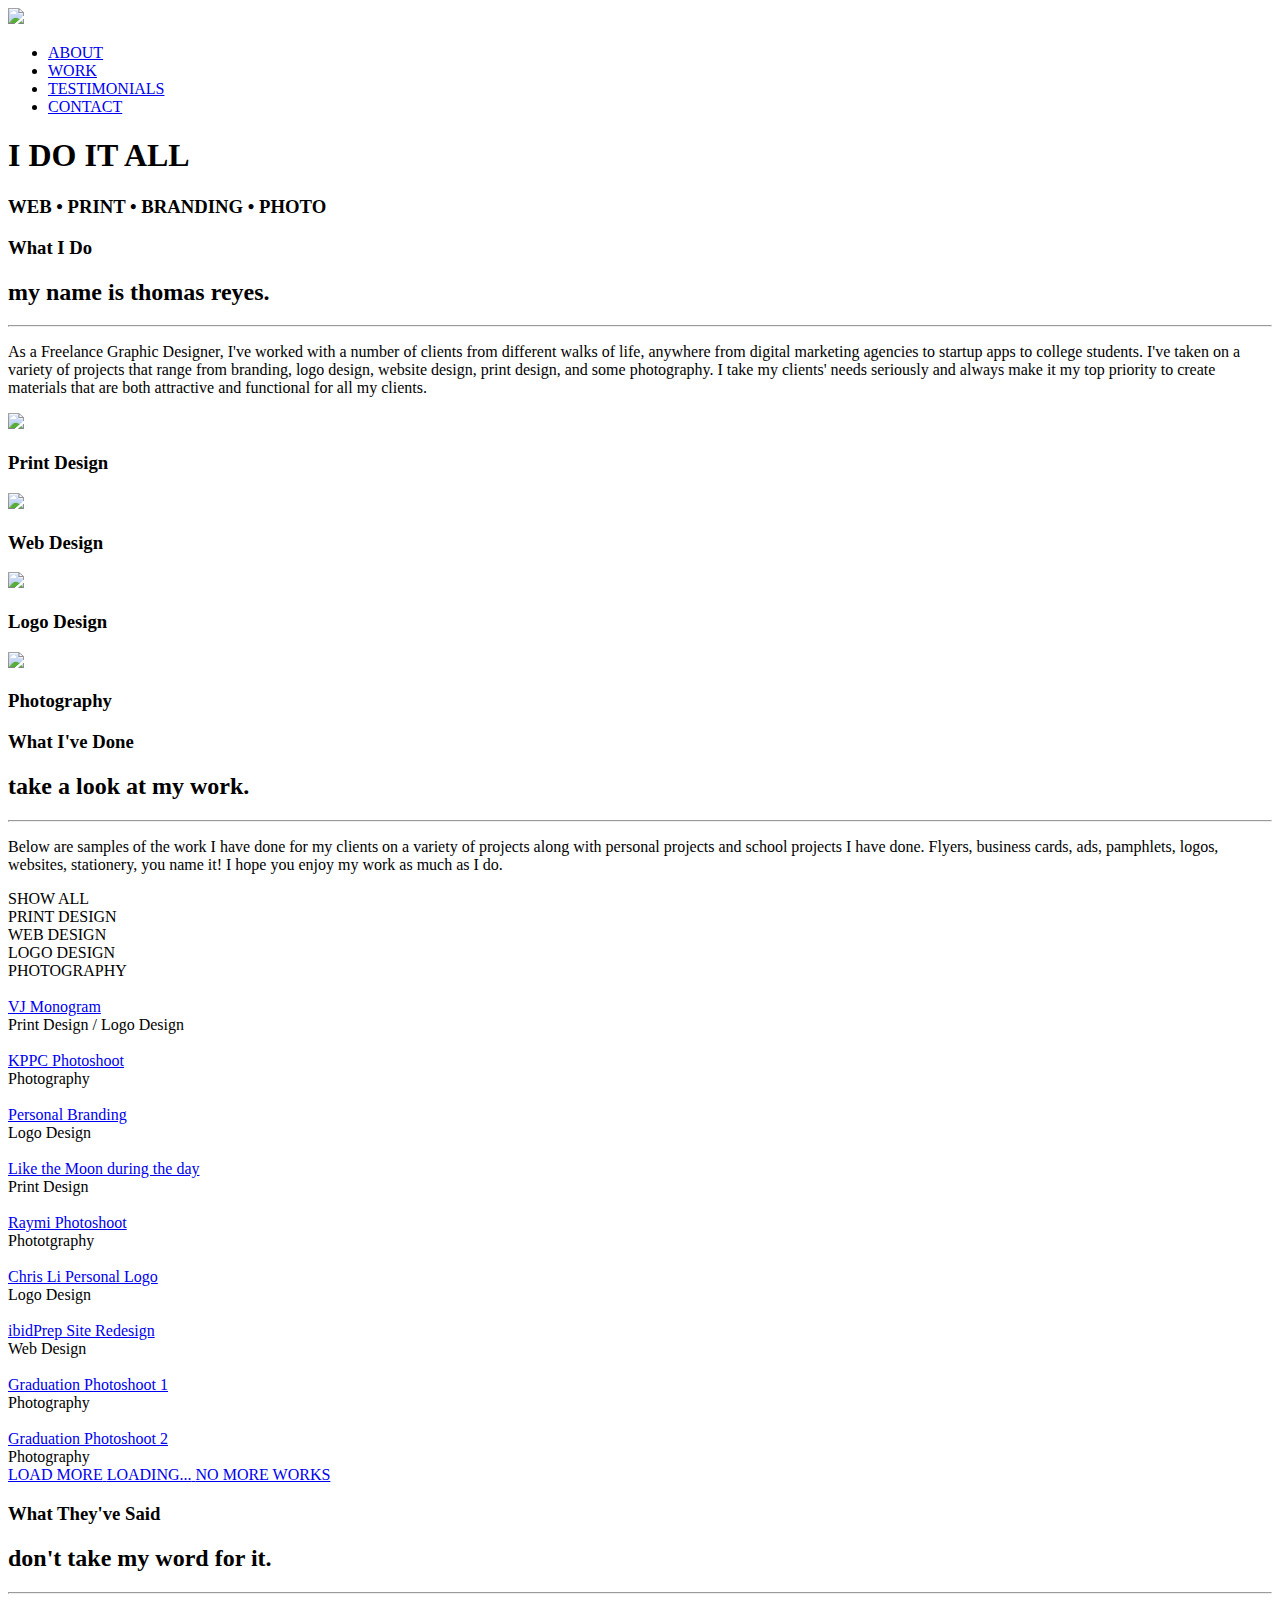
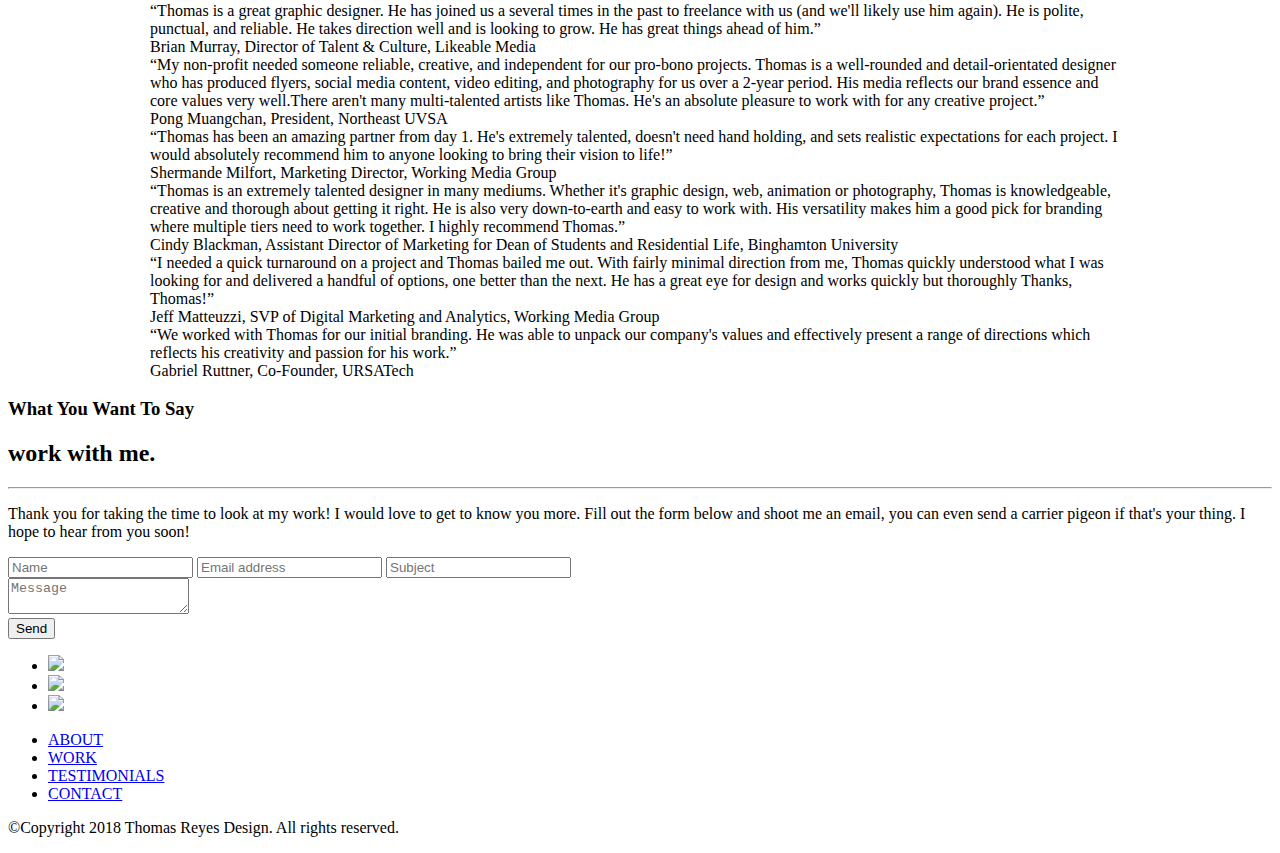
==== index.html @ 2cb23a1e "Create index.html" ====
<!DOCTYPE html>
<html>
	<head>
		<meta charset="UTF-8">
	    <meta http-equiv="x-ua-compatible" content="ie=edge">
	    <meta name="viewport" content="width=device-width, initial-scale=1.0">
	    <title>Thomas Reyes | Freelance Design | Web & Print</title>
	    <meta name="author" content="Thomas Reyes">
	    <meta property="og:image" content="http://www.thomasreyes.me/webimages/previewImage.jpg" />
	    <meta property="og:description" content="I am a Freelance Graphic Designer based on Long Island. With a focus on both print and web design, I aim to give my clients something that is functional and beautiful.">
	    <meta property="og:title" content="Thomas Reyes - Graphic Designer">
	    <meta name="description" content="I am a Freelance Graphic Designer based on Long Island. With a focus on both print and web design, I aim to give my clients something that is functional and beautiful."/>


		<!-- stylesheet links -->
		<link rel="stylesheet" type="text/css" href="webstyles/webstyles.css">
		<link rel="stylesheet" type="text/css" href="webstyles/responsive_webstyles.css">
		<link rel="stylesheet" type="text/css" href="webstyles/cubeportfolio.min.css">
		<!-- end stylesheet links -->
		<!-- script links -->

		<!-- load jquery -->
		<script src="js/jquery-3.3.1.min.js"></script>

    	<!-- animate scroll -->
    	<script src="js/animatescroll.js"></script>

    			<!-- load cubeportfolio -->
	    <script type="text/javascript" src="js/jquery.cubeportfolio.min.js"></script>

	    <!-- init cubeportfolio -->
	    <script type="text/javascript" src="js/main.js"></script>

		<!-- end script links -->


		<!-- favicon links -->
	    <link rel="apple-touch-icon" sizes="57x57" href="webimages/favicon/apple-icon-57x57.png">
	    <link rel="apple-touch-icon" sizes="60x60" href="webimages/favicon/apple-icon-60x60.png">
	    <link rel="apple-touch-icon" sizes="72x72" href="webimages/favicon/apple-icon-72x72.png">
	    <link rel="apple-touch-icon" sizes="76x76" href="webimages/favicon/apple-icon-76x76.png">
	    <link rel="apple-touch-icon" sizes="114x114" href="webimages/favicon/apple-icon-114x114.png">
	    <link rel="apple-touch-icon" sizes="120x120" href="webimages/favicon/apple-icon-120x120.png">
	    <link rel="apple-touch-icon" sizes="144x144" href="webimages/favicon/apple-icon-144x144.png">
	    <link rel="apple-touch-icon" sizes="152x152" href="webimages/favicon/apple-icon-152x152.png">
	    <link rel="apple-touch-icon" sizes="180x180" href="webimages/favicon/apple-icon-180x180.png">
	    <link rel="icon" type="image/png" sizes="192x192"  href="webimages/favicon/android-icon-192x192.png">
	    <link rel="icon" type="image/png" sizes="32x32" href="webimages/favicon/favicon-32x32.png">
	    <link rel="icon" type="image/png" sizes="96x96" href="webimages/favicon/favicon-96x96.png">
	    <link rel="icon" type="image/png" sizes="16x16" href="webimages/favicon/favicon-16x16.png">
	    <link rel="manifest" href="webimages/favicon/manifest.json">
	    <meta name="msapplication-TileColor" content="#ffffff">
	    <meta name="msapplication-TileImage" content="webimages/favicon/ms-icon-144x144.png">
	    <meta name="theme-color" content="#ffffff">
	    <!--end favicon links-->


	</head>
	<body>
		<div class="wrapper" id="banner">
			<div class="wrapper" id="nav">
				<div class="container" id="nav">
					<div class="content" id ="nav">
						<div id="nav_logo">
							<img src="webimages/logo.png">
						</div>
						<div id="nav_options" class="stroke">
							<ul>
								<li><a href="#" onclick="$('#section_1').animatescroll();">ABOUT</a></li>
								<li><a href="#" onclick="$('#section_2').animatescroll();">WORK</a></li>
								<li><a href="#" onclick="$('#section_3').animatescroll();">TESTIMONIALS</a></li>
								<li><a href="#" onclick="$('#section_4').animatescroll();">CONTACT</a></li>
							</ul>
						</div>
					</div>
				</div>
			</div>
			<div class="container" id="banner">
				<div class="content" id="banner">
					<h1>I DO IT ALL</h1>
					<h3>WEB • PRINT • BRANDING • PHOTO</h3>
				</div>
			</div>
		</div>
		<div class="wrapper" id="section_1">
			<div class="container" id="section_1">
				<div class="section_name">
					<span class="rectangle"></span>
					<h3>What I Do</h3>
				</div>
				<div class="content" id="section_1">
					<div class="section_about">
						<h2>my name is thomas reyes.</h2>
						<hr>
						<p>As a Freelance Graphic Designer, I've worked with a number of clients from different walks of life, anywhere from digital marketing agencies to startup apps to college students. I've taken on a variety of projects that range from branding, logo design, website design, print design, and some photography. I take my clients' needs seriously and always make it my top priority to create materials that are both attractive and functional for all my clients.</p>
						<div id="skills_icons">
							<div class="icon_section" style="padding-left: 0em;">
								<img src="webimages/print_icon.png">
								<h3>Print Design</h3>
							</div>
							<div class="icon_section">
								<img src="webimages/web_icon.png">
								<h3>Web Design</h3>
							</div>
							<div class="icon_section">
								<img src="webimages/logo_icon.png">
								<h3>Logo Design</h3>
							</div>
							<div class="icon_section">
								<img src="webimages/photo_icon.png">
								<h3>Photography</h3>
							</div>
						</div>
					</div>
				</div>
			</div>
		</div>
		<div class="wrapper" id="section_2">
			<div class="container" id="section_2">
				<div class="section_name">
					<span class="rectangle"></span>
					<h3>What I've Done</h3>
				</div>
				<div class="content" id="section_2">
					<div class="section_about">
						<h2>take a look at my work.</h2>
						<hr>
						<p>Below are samples of the work I have done for my clients on a variety of projects along with personal projects and school projects I have done. Flyers, business cards, ads, pamphlets, logos, websites, stationery, you name it! I hope you enjoy my work as much as I do.</p>
					</div>
					<div id="js-filters-awesome-work" class="cbp-l-filters-work">
				        <div data-filter="*" class="cbp-filter-item-active cbp-filter-item">
				            SHOW ALL
				        </div>
				        <div data-filter=".print-design" class="cbp-filter-item">
				            PRINT DESIGN <div class="cbp-filter-counter"></div>
				        </div>
				        <div data-filter=".web-design" class="cbp-filter-item">
				            WEB DESIGN <div class="cbp-filter-counter"></div>
				        </div>
				        <div data-filter=".logo-design" class="cbp-filter-item">
				            LOGO DESIGN <div class="cbp-filter-counter"></div>
				        </div>
				        <div data-filter=".photography" class="cbp-filter-item">
				            PHOTOGRAPHY <div class="cbp-filter-counter"></div>
				        </div>
				    </div>

				    <div id="js-grid-awesome-work" class="cbp cbp-l-grid-work">
				        <div class="cbp-item print-design logo-design">
				            <a href="ajax-awesome-work/project1.html" class="cbp-caption cbp-singlePage" rel="nofollow">
				                <div class="cbp-caption-defaultWrap">
				                    <img src="webimages/thumbs/vj_thumb.jpg" alt="">
				                </div>
				                <div class="cbp-caption-activeWrap"></div>
				            </a>
				            <a href="ajax-awesome-work/project1.html" class="cbp-l-grid-work-title cbp-singlePage" rel="nofollow">VJ Monogram</a>
				            <div class="cbp-l-grid-work-desc">Print Design / Logo Design</div>
				        </div>
				        <div class="cbp-item photography">
				            <a href="ajax-awesome-work/project2.html" class="cbp-caption cbp-singlePage" rel="nofollow">
				                <div class="cbp-caption-defaultWrap">
				                    <img src="webimages/thumbs/kppc_thumb.jpg" alt="">
				                </div>
				                <div class="cbp-caption-activeWrap"></div>
				            </a>
				            <a href="ajax-awesome-work/project2.html" class="cbp-l-grid-work-title cbp-singlePage" rel="nofollow">KPPC Photoshoot</a>
				            <div class="cbp-l-grid-work-desc">Photography</div>
				        </div>
				        <div class="cbp-item logo-design">
				            <a href="ajax-awesome-work/project3.html" class="cbp-caption cbp-singlePage" rel="nofollow">
				                <div class="cbp-caption-defaultWrap">
				                    <img src="webimages/thumbs/personal_thumb.jpg" alt="">
				                </div>
				                <div class="cbp-caption-activeWrap"></div>
				            </a>
				            <a href="ajax-awesome-work/project3.html" class="cbp-l-grid-work-title cbp-singlePage" rel="nofollow">Personal Branding</a>
				            <div class="cbp-l-grid-work-desc">Logo Design</div>
				        </div>
				        <div class="cbp-item print-design">
				            <a href="ajax-awesome-work/project4.html" class="cbp-caption cbp-singlePage" rel="nofollow">
				                <div class="cbp-caption-defaultWrap">
				                    <img src="webimages/thumbs/moonsun_thumb.jpg" alt="">
				                </div>
				                <div class="cbp-caption-activeWrap"></div>
				            </a>
				            <a href="ajax-awesome-work/project4.html" class="cbp-l-grid-work-title cbp-singlePage" rel="nofollow">Like the Moon during the day </a>
				            <div class="cbp-l-grid-work-desc">Print Design</div>
				        </div>
				        <div class="cbp-item photography">	
				            <a href="ajax-awesome-work/project5.html" class="cbp-caption cbp-singlePage" rel="nofollow">
				                <div class="cbp-caption-defaultWrap">
				                    <img src="webimages/thumbs/raymi_thumb.jpg" alt="">
				                </div>
				                <div class="cbp-caption-activeWrap"></div>
				            </a>
				            <a href="ajax-awesome-work/project5.html" class="cbp-l-grid-work-title cbp-singlePage" rel="nofollow">Raymi Photoshoot</a>
				            <div class="cbp-l-grid-work-desc">Phototgraphy</div>
				        </div>
				        <div class="cbp-item logo-design">
				            <a href="ajax-awesome-work/project6.html" class="cbp-caption cbp-singlePage" rel="nofollow">
				                <div class="cbp-caption-defaultWrap">
				                    <img src="webimages/thumbs/cl_thumb.jpg" alt="">
				                </div>
				                <div class="cbp-caption-activeWrap"></div>
				            </a>
				            <a href="ajax-awesome-work/project6.html" class="cbp-l-grid-work-title cbp-singlePage" rel="nofollow">Chris Li Personal Logo</a>
				            <div class="cbp-l-grid-work-desc">Logo Design</div>
				        </div>
				        <div class="cbp-item web-design">
				            <a href="ajax-awesome-work/project7.html" class="cbp-caption cbp-singlePage" rel="nofollow">
				                <div class="cbp-caption-defaultWrap">
				                    <img src="webimages/thumbs/ibid_thumb.jpg" alt="">
				                </div>
				                <div class="cbp-caption-activeWrap"></div>
				            </a>
				            <a href="ajax-awesome-work/project7.html" class="cbp-l-grid-work-title cbp-singlePage" rel="nofollow">ibidPrep Site Redesign</a>
				            <div class="cbp-l-grid-work-desc">Web Design</div>
				        </div>
				        <div class="cbp-item photography">
				            <a href="ajax-awesome-work/project8.html" class="cbp-caption cbp-singlePage" rel="nofollow">
				                <div class="cbp-caption-defaultWrap">
				                    <img src="webimages/thumbs/grad1_thumb.jpg" alt="">
				                </div>
				                <div class="cbp-caption-activeWrap"></div>
				            </a>
				            <a href="ajax-awesome-work/project8.html" class="cbp-l-grid-work-title cbp-singlePage" rel="nofollow">Graduation Photoshoot 1</a>
				            <div class="cbp-l-grid-work-desc">Photography</div>
				        </div>
				        <div class="cbp-item photography">
				            <a href="ajax-awesome-work/project9.html" class="cbp-caption cbp-singlePage" rel="nofollow">
				                <div class="cbp-caption-defaultWrap">
				                    <img src="webimages/thumbs/grad2_thumb.jpg" alt="">
				                </div>
				                <div class="cbp-caption-activeWrap"></div>
				            </a>
				            <a href="ajax-awesome-work/project9.html" class="cbp-l-grid-work-title cbp-singlePage" rel="nofollow">Graduation Photoshoot 2</a>
				            <div class="cbp-l-grid-work-desc">Photography</div>
				        </div>
				    </div>

				    <div id="js-loadMore-awesome-work" class="cbp-l-loadMore-button">
				        <a href="ajax-awesome-work/loadMore.html" class="cbp-l-loadMore-link" rel="nofollow">
				            <span class="cbp-l-loadMore-defaultText">LOAD MORE</span>
				            <span class="cbp-l-loadMore-loadingText">LOADING...</span>
				            <span class="cbp-l-loadMore-noMoreLoading">NO MORE WORKS</span>
				        </a>
				    </div>
				</div>
			</div>
		</div>

		<div id="section_3" class="wrapper">
			<div id="section_3" class="container">
				<div class="section_name">
					<span class="rectangle"></span>
					<h3>What They've Said</h3>
				</div>
				<div id="section_3" class="content">
					<div class="section_about" style= "padding-bottom: 0em;">
						<h2>don't take my word for it.</h2>
						<hr style= "padding-bottom: 0em;">
					</div>
					<div class="cbp-l-slider-testimonials-wrap">
				        <div style="max-width: 980px; margin: 0 auto;">
				            <div id="js-grid-slider-testimonials" class="cbp cbp-slider-edge">
				                <div class="cbp-item graphic">
				                    <div class="cbp-l-grid-slider-testimonials-body">
				                        “Thomas is a great graphic designer. He has joined us a several times in the past to freelance with us (and we'll likely use him again). He is polite, punctual, and reliable. He takes direction well and is looking to grow. He has great things ahead of him.”
				                    </div>
				                    <div class="cbp-l-grid-slider-testimonials-footer">
				                        Brian Murray, Director of Talent &amp; Culture, Likeable Media
				                    </div>
				                </div>
				                <div class="cbp-item web-design logos">
				                    <div class="cbp-l-grid-slider-testimonials-body">
				                        “My non-profit needed someone reliable, creative, and independent for our pro-bono projects. Thomas is a well-rounded and detail-orientated designer who has produced flyers, social media content, video editing, and photography for us over a 2-year period. His media reflects our brand essence and core values very well.There aren't many multi-talented artists like Thomas. He's an absolute pleasure to work with for any creative project.”
				                    </div>
				                    <div class="cbp-l-grid-slider-testimonials-footer">
				                        Pong Muangchan, President, Northeast UVSA
				                    </div>
				                </div>
				                <div class="cbp-item graphic logos">
				                    <div class="cbp-l-grid-slider-testimonials-body">
				                        “Thomas has been an amazing partner from day 1. He's extremely talented, doesn't need hand holding, and sets realistic expectations for each project. I would absolutely recommend him to anyone looking to bring their vision to life!”
				                    </div>
				                    <div class="cbp-l-grid-slider-testimonials-footer">
				                        Shermande Milfort, Marketing Director, Working Media Group
				                    </div>
				                </div>
				                <div class="cbp-item graphic logos">
				                    <div class="cbp-l-grid-slider-testimonials-body">
				                        “Thomas is an extremely talented designer in many mediums. Whether it's graphic design, web, animation or photography, Thomas is knowledgeable, creative and thorough about getting it right. He is also very down-to-earth and easy to work with. His versatility makes him a good pick for branding where multiple tiers need to work together. I highly recommend Thomas.”
				                    </div>
				                    <div class="cbp-l-grid-slider-testimonials-footer">
				                        Cindy Blackman, Assistant Director of Marketing for Dean of Students and Residential Life, Binghamton University
				                    </div>
				                </div>
				                <div class="cbp-item graphic logos">
				                    <div class="cbp-l-grid-slider-testimonials-body">
				                        “I needed a quick turnaround on a project and Thomas bailed me out. With fairly minimal direction from me, Thomas quickly understood what I was looking for and delivered a handful of options, one better than the next. He has a great eye for design and works quickly but thoroughly Thanks, Thomas!”
				                    </div>
				                    <div class="cbp-l-grid-slider-testimonials-footer">
				                        Jeff Matteuzzi, SVP of Digital Marketing and Analytics, Working Media Group
				                    </div>
				                </div>
				                <div class="cbp-item graphic logos">
				                    <div class="cbp-l-grid-slider-testimonials-body">
				                        “We worked with Thomas for our initial branding. He was able to unpack our company's values and effectively present a range of directions which reflects his creativity and passion for his work.”
				                    </div>
				                    <div class="cbp-l-grid-slider-testimonials-footer">
				                        Gabriel Ruttner, Co-Founder, URSATech
				                    </div>
				                </div>
				            </div>
				        </div>
			    	</div>
			    </div>
			</div>
		</div>
		<!-- load cubeportfolio -->
	    <script type="text/javascript" src="js/jquery.cubeportfolio.min.js"></script>

	    <!-- init cubeportfolio -->
	    <script type="text/javascript" src="js/main.js"></script>
		<div id="section_4" class="wrapper">
			<div id="section_4" class="container">
				<div class="section_name">
					<span class="rectangle"></span>
					<h3>What You Want To Say</h3>
				</div>
				<div id="section_4" class="content">
					<div class="section_about">
						<h2>work with me.</h2>
						<hr>
						<p>Thank you for taking the time to look at my work! I would love to get to know you more. Fill out the form below and shoot me an email, you can even send a carrier pigeon if that's your thing. I hope to hear from you soon!</p>
					</div>
					<div id="form_content">
						<form class="cf" name="htmlform" method="post" action="php/html_form_send.php">
						  <div class="half left cf">
						    <input type="text" id="input-name" name="name" placeholder="Name">
						    <input type="email" id="input-email" name="email" placeholder="Email address">
						    <input type="text" id="input-subject" name="subject" placeholder="Subject">
						  </div>
						  <div class="half right cf">
						    <textarea name="message" type="text" id="message" placeholder="Message"></textarea>
						  </div>  
						  <input type="submit" value="Send" id="input-submit">
						</form>
						</div>
				</div>
			</div>
		</div>
    	<div id="footer" class="wrapper">
    		<div id="footer" class="container">
    			<div id="footer" class="content">
    				<div id="social_media">
						<ul>
							<li><a href="https://www.facebook.com/thomasreyesdesign/" target="_blank"><img src="webimages/fb_icon.png"></a></li>
							<li><a href="https://www.instagram.com/toemasuu" target="_blank"><img src="webimages/insta_icon.png"></a></li>
							<li><a href="https://www.linkedin.com/in/thomasreyesdesign/" target="_blank"><img src="webimages/linkedin_icon.png"></a></li>
						</ul>
					</div>
    				<div id="footer_options">
    					<ul>
							<li><a href="#" onclick="$('#section_1').animatescroll();">ABOUT</a></li>
							<li><a href="#" onclick="$('#section_2').animatescroll();">WORK</a></li>
							<li><a href="#" onclick="$('#section_3').animatescroll();">TESTIMONIALS</a></li>
							<li><a href="#" onclick="$('#section_4').animatescroll();">CONTACT</a></li>
						</ul>
					</div>
					<p>&copy;Copyright 2018 Thomas Reyes Design. All rights reserved.</p>
    			</div>
    		</div>
    	</div>
	</body>
</html>
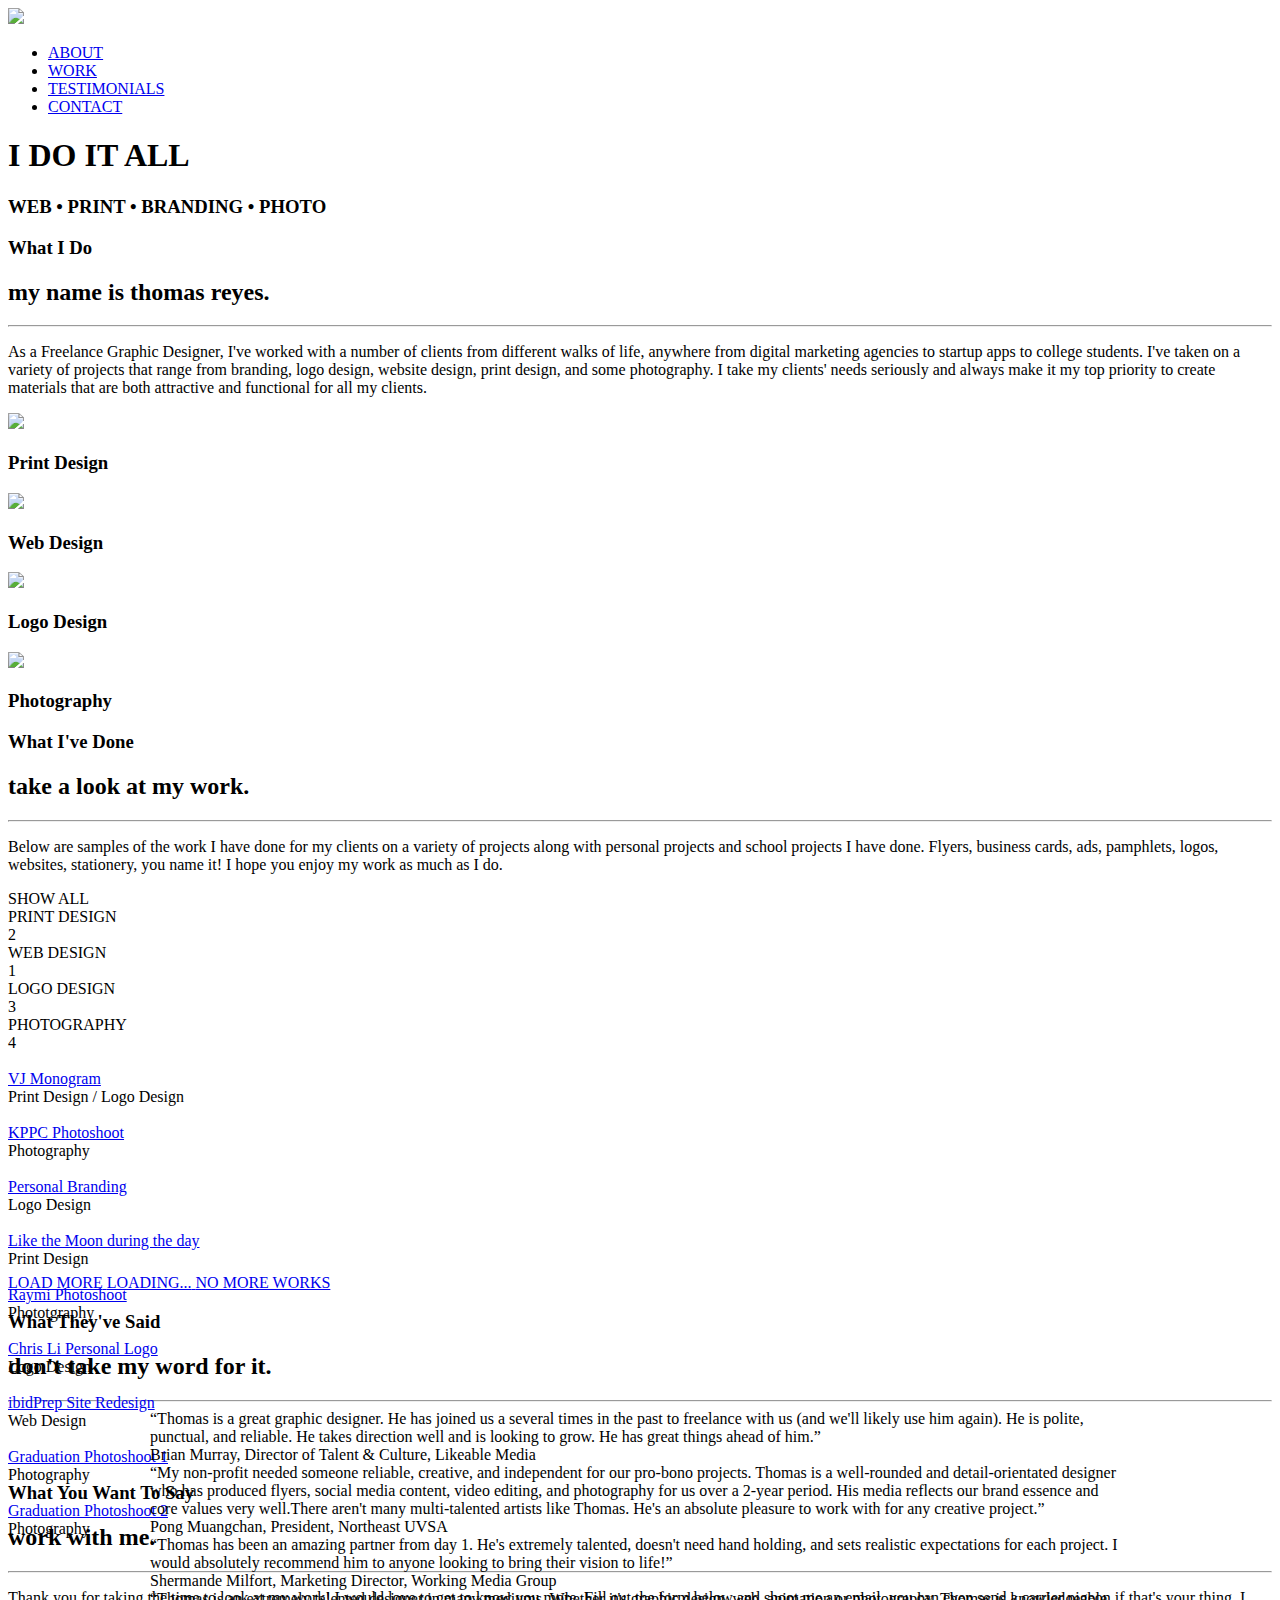
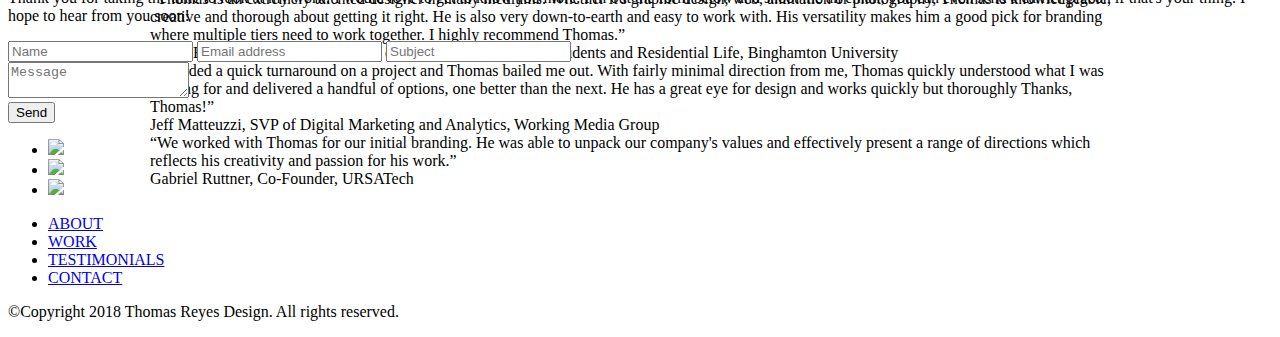
==== commit 421853fb: "Add files via upload" ====
--- a/index.html
+++ b/index.html
@@ -1,376 +1,376 @@
-<!DOCTYPE html>
-<html>
-	<head>
-		<meta charset="UTF-8">
-	    <meta http-equiv="x-ua-compatible" content="ie=edge">
-	    <meta name="viewport" content="width=device-width, initial-scale=1.0">
-	    <title>Thomas Reyes | Freelance Design | Web & Print</title>
-	    <meta name="author" content="Thomas Reyes">
-	    <meta property="og:image" content="http://www.thomasreyes.me/webimages/previewImage.jpg" />
-	    <meta property="og:description" content="I am a Freelance Graphic Designer based on Long Island. With a focus on both print and web design, I aim to give my clients something that is functional and beautiful.">
-	    <meta property="og:title" content="Thomas Reyes - Graphic Designer">
-	    <meta name="description" content="I am a Freelance Graphic Designer based on Long Island. With a focus on both print and web design, I aim to give my clients something that is functional and beautiful."/>
-
-
-		<!-- stylesheet links -->
-		<link rel="stylesheet" type="text/css" href="webstyles/webstyles.css">
-		<link rel="stylesheet" type="text/css" href="webstyles/responsive_webstyles.css">
-		<link rel="stylesheet" type="text/css" href="webstyles/cubeportfolio.min.css">
-		<!-- end stylesheet links -->
-		<!-- script links -->
-
-		<!-- load jquery -->
-		<script src="js/jquery-3.3.1.min.js"></script>
-
-    	<!-- animate scroll -->
-    	<script src="js/animatescroll.js"></script>
-
-    			<!-- load cubeportfolio -->
-	    <script type="text/javascript" src="js/jquery.cubeportfolio.min.js"></script>
-
-	    <!-- init cubeportfolio -->
-	    <script type="text/javascript" src="js/main.js"></script>
-
-		<!-- end script links -->
-
-
-		<!-- favicon links -->
-	    <link rel="apple-touch-icon" sizes="57x57" href="webimages/favicon/apple-icon-57x57.png">
-	    <link rel="apple-touch-icon" sizes="60x60" href="webimages/favicon/apple-icon-60x60.png">
-	    <link rel="apple-touch-icon" sizes="72x72" href="webimages/favicon/apple-icon-72x72.png">
-	    <link rel="apple-touch-icon" sizes="76x76" href="webimages/favicon/apple-icon-76x76.png">
-	    <link rel="apple-touch-icon" sizes="114x114" href="webimages/favicon/apple-icon-114x114.png">
-	    <link rel="apple-touch-icon" sizes="120x120" href="webimages/favicon/apple-icon-120x120.png">
-	    <link rel="apple-touch-icon" sizes="144x144" href="webimages/favicon/apple-icon-144x144.png">
-	    <link rel="apple-touch-icon" sizes="152x152" href="webimages/favicon/apple-icon-152x152.png">
-	    <link rel="apple-touch-icon" sizes="180x180" href="webimages/favicon/apple-icon-180x180.png">
-	    <link rel="icon" type="image/png" sizes="192x192"  href="webimages/favicon/android-icon-192x192.png">
-	    <link rel="icon" type="image/png" sizes="32x32" href="webimages/favicon/favicon-32x32.png">
-	    <link rel="icon" type="image/png" sizes="96x96" href="webimages/favicon/favicon-96x96.png">
-	    <link rel="icon" type="image/png" sizes="16x16" href="webimages/favicon/favicon-16x16.png">
-	    <link rel="manifest" href="webimages/favicon/manifest.json">
-	    <meta name="msapplication-TileColor" content="#ffffff">
-	    <meta name="msapplication-TileImage" content="webimages/favicon/ms-icon-144x144.png">
-	    <meta name="theme-color" content="#ffffff">
-	    <!--end favicon links-->
-
-
-	</head>
-	<body>
-		<div class="wrapper" id="banner">
-			<div class="wrapper" id="nav">
-				<div class="container" id="nav">
-					<div class="content" id ="nav">
-						<div id="nav_logo">
-							<img src="webimages/logo.png">
-						</div>
-						<div id="nav_options" class="stroke">
-							<ul>
-								<li><a href="#" onclick="$('#section_1').animatescroll();">ABOUT</a></li>
-								<li><a href="#" onclick="$('#section_2').animatescroll();">WORK</a></li>
-								<li><a href="#" onclick="$('#section_3').animatescroll();">TESTIMONIALS</a></li>
-								<li><a href="#" onclick="$('#section_4').animatescroll();">CONTACT</a></li>
-							</ul>
-						</div>
-					</div>
-				</div>
-			</div>
-			<div class="container" id="banner">
-				<div class="content" id="banner">
-					<h1>I DO IT ALL</h1>
-					<h3>WEB • PRINT • BRANDING • PHOTO</h3>
-				</div>
-			</div>
-		</div>
-		<div class="wrapper" id="section_1">
-			<div class="container" id="section_1">
-				<div class="section_name">
-					<span class="rectangle"></span>
-					<h3>What I Do</h3>
-				</div>
-				<div class="content" id="section_1">
-					<div class="section_about">
-						<h2>my name is thomas reyes.</h2>
-						<hr>
-						<p>As a Freelance Graphic Designer, I've worked with a number of clients from different walks of life, anywhere from digital marketing agencies to startup apps to college students. I've taken on a variety of projects that range from branding, logo design, website design, print design, and some photography. I take my clients' needs seriously and always make it my top priority to create materials that are both attractive and functional for all my clients.</p>
-						<div id="skills_icons">
-							<div class="icon_section" style="padding-left: 0em;">
-								<img src="webimages/print_icon.png">
-								<h3>Print Design</h3>
-							</div>
-							<div class="icon_section">
-								<img src="webimages/web_icon.png">
-								<h3>Web Design</h3>
-							</div>
-							<div class="icon_section">
-								<img src="webimages/logo_icon.png">
-								<h3>Logo Design</h3>
-							</div>
-							<div class="icon_section">
-								<img src="webimages/photo_icon.png">
-								<h3>Photography</h3>
-							</div>
-						</div>
-					</div>
-				</div>
-			</div>
-		</div>
-		<div class="wrapper" id="section_2">
-			<div class="container" id="section_2">
-				<div class="section_name">
-					<span class="rectangle"></span>
-					<h3>What I've Done</h3>
-				</div>
-				<div class="content" id="section_2">
-					<div class="section_about">
-						<h2>take a look at my work.</h2>
-						<hr>
-						<p>Below are samples of the work I have done for my clients on a variety of projects along with personal projects and school projects I have done. Flyers, business cards, ads, pamphlets, logos, websites, stationery, you name it! I hope you enjoy my work as much as I do.</p>
-					</div>
-					<div id="js-filters-awesome-work" class="cbp-l-filters-work">
-				        <div data-filter="*" class="cbp-filter-item-active cbp-filter-item">
-				            SHOW ALL
-				        </div>
-				        <div data-filter=".print-design" class="cbp-filter-item">
-				            PRINT DESIGN <div class="cbp-filter-counter"></div>
-				        </div>
-				        <div data-filter=".web-design" class="cbp-filter-item">
-				            WEB DESIGN <div class="cbp-filter-counter"></div>
-				        </div>
-				        <div data-filter=".logo-design" class="cbp-filter-item">
-				            LOGO DESIGN <div class="cbp-filter-counter"></div>
-				        </div>
-				        <div data-filter=".photography" class="cbp-filter-item">
-				            PHOTOGRAPHY <div class="cbp-filter-counter"></div>
-				        </div>
-				    </div>
-
-				    <div id="js-grid-awesome-work" class="cbp cbp-l-grid-work">
-				        <div class="cbp-item print-design logo-design">
-				            <a href="ajax-awesome-work/project1.html" class="cbp-caption cbp-singlePage" rel="nofollow">
-				                <div class="cbp-caption-defaultWrap">
-				                    <img src="webimages/thumbs/vj_thumb.jpg" alt="">
-				                </div>
-				                <div class="cbp-caption-activeWrap"></div>
-				            </a>
-				            <a href="ajax-awesome-work/project1.html" class="cbp-l-grid-work-title cbp-singlePage" rel="nofollow">VJ Monogram</a>
-				            <div class="cbp-l-grid-work-desc">Print Design / Logo Design</div>
-				        </div>
-				        <div class="cbp-item photography">
-				            <a href="ajax-awesome-work/project2.html" class="cbp-caption cbp-singlePage" rel="nofollow">
-				                <div class="cbp-caption-defaultWrap">
-				                    <img src="webimages/thumbs/kppc_thumb.jpg" alt="">
-				                </div>
-				                <div class="cbp-caption-activeWrap"></div>
-				            </a>
-				            <a href="ajax-awesome-work/project2.html" class="cbp-l-grid-work-title cbp-singlePage" rel="nofollow">KPPC Photoshoot</a>
-				            <div class="cbp-l-grid-work-desc">Photography</div>
-				        </div>
-				        <div class="cbp-item logo-design">
-				            <a href="ajax-awesome-work/project3.html" class="cbp-caption cbp-singlePage" rel="nofollow">
-				                <div class="cbp-caption-defaultWrap">
-				                    <img src="webimages/thumbs/personal_thumb.jpg" alt="">
-				                </div>
-				                <div class="cbp-caption-activeWrap"></div>
-				            </a>
-				            <a href="ajax-awesome-work/project3.html" class="cbp-l-grid-work-title cbp-singlePage" rel="nofollow">Personal Branding</a>
-				            <div class="cbp-l-grid-work-desc">Logo Design</div>
-				        </div>
-				        <div class="cbp-item print-design">
-				            <a href="ajax-awesome-work/project4.html" class="cbp-caption cbp-singlePage" rel="nofollow">
-				                <div class="cbp-caption-defaultWrap">
-				                    <img src="webimages/thumbs/moonsun_thumb.jpg" alt="">
-				                </div>
-				                <div class="cbp-caption-activeWrap"></div>
-				            </a>
-				            <a href="ajax-awesome-work/project4.html" class="cbp-l-grid-work-title cbp-singlePage" rel="nofollow">Like the Moon during the day </a>
-				            <div class="cbp-l-grid-work-desc">Print Design</div>
-				        </div>
-				        <div class="cbp-item photography">	
-				            <a href="ajax-awesome-work/project5.html" class="cbp-caption cbp-singlePage" rel="nofollow">
-				                <div class="cbp-caption-defaultWrap">
-				                    <img src="webimages/thumbs/raymi_thumb.jpg" alt="">
-				                </div>
-				                <div class="cbp-caption-activeWrap"></div>
-				            </a>
-				            <a href="ajax-awesome-work/project5.html" class="cbp-l-grid-work-title cbp-singlePage" rel="nofollow">Raymi Photoshoot</a>
-				            <div class="cbp-l-grid-work-desc">Phototgraphy</div>
-				        </div>
-				        <div class="cbp-item logo-design">
-				            <a href="ajax-awesome-work/project6.html" class="cbp-caption cbp-singlePage" rel="nofollow">
-				                <div class="cbp-caption-defaultWrap">
-				                    <img src="webimages/thumbs/cl_thumb.jpg" alt="">
-				                </div>
-				                <div class="cbp-caption-activeWrap"></div>
-				            </a>
-				            <a href="ajax-awesome-work/project6.html" class="cbp-l-grid-work-title cbp-singlePage" rel="nofollow">Chris Li Personal Logo</a>
-				            <div class="cbp-l-grid-work-desc">Logo Design</div>
-				        </div>
-				        <div class="cbp-item web-design">
-				            <a href="ajax-awesome-work/project7.html" class="cbp-caption cbp-singlePage" rel="nofollow">
-				                <div class="cbp-caption-defaultWrap">
-				                    <img src="webimages/thumbs/ibid_thumb.jpg" alt="">
-				                </div>
-				                <div class="cbp-caption-activeWrap"></div>
-				            </a>
-				            <a href="ajax-awesome-work/project7.html" class="cbp-l-grid-work-title cbp-singlePage" rel="nofollow">ibidPrep Site Redesign</a>
-				            <div class="cbp-l-grid-work-desc">Web Design</div>
-				        </div>
-				        <div class="cbp-item photography">
-				            <a href="ajax-awesome-work/project8.html" class="cbp-caption cbp-singlePage" rel="nofollow">
-				                <div class="cbp-caption-defaultWrap">
-				                    <img src="webimages/thumbs/grad1_thumb.jpg" alt="">
-				                </div>
-				                <div class="cbp-caption-activeWrap"></div>
-				            </a>
-				            <a href="ajax-awesome-work/project8.html" class="cbp-l-grid-work-title cbp-singlePage" rel="nofollow">Graduation Photoshoot 1</a>
-				            <div class="cbp-l-grid-work-desc">Photography</div>
-				        </div>
-				        <div class="cbp-item photography">
-				            <a href="ajax-awesome-work/project9.html" class="cbp-caption cbp-singlePage" rel="nofollow">
-				                <div class="cbp-caption-defaultWrap">
-				                    <img src="webimages/thumbs/grad2_thumb.jpg" alt="">
-				                </div>
-				                <div class="cbp-caption-activeWrap"></div>
-				            </a>
-				            <a href="ajax-awesome-work/project9.html" class="cbp-l-grid-work-title cbp-singlePage" rel="nofollow">Graduation Photoshoot 2</a>
-				            <div class="cbp-l-grid-work-desc">Photography</div>
-				        </div>
-				    </div>
-
-				    <div id="js-loadMore-awesome-work" class="cbp-l-loadMore-button">
-				        <a href="ajax-awesome-work/loadMore.html" class="cbp-l-loadMore-link" rel="nofollow">
-				            <span class="cbp-l-loadMore-defaultText">LOAD MORE</span>
-				            <span class="cbp-l-loadMore-loadingText">LOADING...</span>
-				            <span class="cbp-l-loadMore-noMoreLoading">NO MORE WORKS</span>
-				        </a>
-				    </div>
-				</div>
-			</div>
-		</div>
-
-		<div id="section_3" class="wrapper">
-			<div id="section_3" class="container">
-				<div class="section_name">
-					<span class="rectangle"></span>
-					<h3>What They've Said</h3>
-				</div>
-				<div id="section_3" class="content">
-					<div class="section_about" style= "padding-bottom: 0em;">
-						<h2>don't take my word for it.</h2>
-						<hr style= "padding-bottom: 0em;">
-					</div>
-					<div class="cbp-l-slider-testimonials-wrap">
-				        <div style="max-width: 980px; margin: 0 auto;">
-				            <div id="js-grid-slider-testimonials" class="cbp cbp-slider-edge">
-				                <div class="cbp-item graphic">
-				                    <div class="cbp-l-grid-slider-testimonials-body">
-				                        “Thomas is a great graphic designer. He has joined us a several times in the past to freelance with us (and we'll likely use him again). He is polite, punctual, and reliable. He takes direction well and is looking to grow. He has great things ahead of him.”
-				                    </div>
-				                    <div class="cbp-l-grid-slider-testimonials-footer">
-				                        Brian Murray, Director of Talent &amp; Culture, Likeable Media
-				                    </div>
-				                </div>
-				                <div class="cbp-item web-design logos">
-				                    <div class="cbp-l-grid-slider-testimonials-body">
-				                        “My non-profit needed someone reliable, creative, and independent for our pro-bono projects. Thomas is a well-rounded and detail-orientated designer who has produced flyers, social media content, video editing, and photography for us over a 2-year period. His media reflects our brand essence and core values very well.There aren't many multi-talented artists like Thomas. He's an absolute pleasure to work with for any creative project.”
-				                    </div>
-				                    <div class="cbp-l-grid-slider-testimonials-footer">
-				                        Pong Muangchan, President, Northeast UVSA
-				                    </div>
-				                </div>
-				                <div class="cbp-item graphic logos">
-				                    <div class="cbp-l-grid-slider-testimonials-body">
-				                        “Thomas has been an amazing partner from day 1. He's extremely talented, doesn't need hand holding, and sets realistic expectations for each project. I would absolutely recommend him to anyone looking to bring their vision to life!”
-				                    </div>
-				                    <div class="cbp-l-grid-slider-testimonials-footer">
-				                        Shermande Milfort, Marketing Director, Working Media Group
-				                    </div>
-				                </div>
-				                <div class="cbp-item graphic logos">
-				                    <div class="cbp-l-grid-slider-testimonials-body">
-				                        “Thomas is an extremely talented designer in many mediums. Whether it's graphic design, web, animation or photography, Thomas is knowledgeable, creative and thorough about getting it right. He is also very down-to-earth and easy to work with. His versatility makes him a good pick for branding where multiple tiers need to work together. I highly recommend Thomas.”
-				                    </div>
-				                    <div class="cbp-l-grid-slider-testimonials-footer">
-				                        Cindy Blackman, Assistant Director of Marketing for Dean of Students and Residential Life, Binghamton University
-				                    </div>
-				                </div>
-				                <div class="cbp-item graphic logos">
-				                    <div class="cbp-l-grid-slider-testimonials-body">
-				                        “I needed a quick turnaround on a project and Thomas bailed me out. With fairly minimal direction from me, Thomas quickly understood what I was looking for and delivered a handful of options, one better than the next. He has a great eye for design and works quickly but thoroughly Thanks, Thomas!”
-				                    </div>
-				                    <div class="cbp-l-grid-slider-testimonials-footer">
-				                        Jeff Matteuzzi, SVP of Digital Marketing and Analytics, Working Media Group
-				                    </div>
-				                </div>
-				                <div class="cbp-item graphic logos">
-				                    <div class="cbp-l-grid-slider-testimonials-body">
-				                        “We worked with Thomas for our initial branding. He was able to unpack our company's values and effectively present a range of directions which reflects his creativity and passion for his work.”
-				                    </div>
-				                    <div class="cbp-l-grid-slider-testimonials-footer">
-				                        Gabriel Ruttner, Co-Founder, URSATech
-				                    </div>
-				                </div>
-				            </div>
-				        </div>
-			    	</div>
-			    </div>
-			</div>
-		</div>
-		<!-- load cubeportfolio -->
-	    <script type="text/javascript" src="js/jquery.cubeportfolio.min.js"></script>
-
-	    <!-- init cubeportfolio -->
-	    <script type="text/javascript" src="js/main.js"></script>
-		<div id="section_4" class="wrapper">
-			<div id="section_4" class="container">
-				<div class="section_name">
-					<span class="rectangle"></span>
-					<h3>What You Want To Say</h3>
-				</div>
-				<div id="section_4" class="content">
-					<div class="section_about">
-						<h2>work with me.</h2>
-						<hr>
-						<p>Thank you for taking the time to look at my work! I would love to get to know you more. Fill out the form below and shoot me an email, you can even send a carrier pigeon if that's your thing. I hope to hear from you soon!</p>
-					</div>
-					<div id="form_content">
-						<form class="cf" name="htmlform" method="post" action="php/html_form_send.php">
-						  <div class="half left cf">
-						    <input type="text" id="input-name" name="name" placeholder="Name">
-						    <input type="email" id="input-email" name="email" placeholder="Email address">
-						    <input type="text" id="input-subject" name="subject" placeholder="Subject">
-						  </div>
-						  <div class="half right cf">
-						    <textarea name="message" type="text" id="message" placeholder="Message"></textarea>
-						  </div>  
-						  <input type="submit" value="Send" id="input-submit">
-						</form>
-						</div>
-				</div>
-			</div>
-		</div>
-    	<div id="footer" class="wrapper">
-    		<div id="footer" class="container">
-    			<div id="footer" class="content">
-    				<div id="social_media">
-						<ul>
-							<li><a href="https://www.facebook.com/thomasreyesdesign/" target="_blank"><img src="webimages/fb_icon.png"></a></li>
-							<li><a href="https://www.instagram.com/toemasuu" target="_blank"><img src="webimages/insta_icon.png"></a></li>
-							<li><a href="https://www.linkedin.com/in/thomasreyesdesign/" target="_blank"><img src="webimages/linkedin_icon.png"></a></li>
-						</ul>
-					</div>
-    				<div id="footer_options">
-    					<ul>
-							<li><a href="#" onclick="$('#section_1').animatescroll();">ABOUT</a></li>
-							<li><a href="#" onclick="$('#section_2').animatescroll();">WORK</a></li>
-							<li><a href="#" onclick="$('#section_3').animatescroll();">TESTIMONIALS</a></li>
-							<li><a href="#" onclick="$('#section_4').animatescroll();">CONTACT</a></li>
-						</ul>
-					</div>
-					<p>&copy;Copyright 2018 Thomas Reyes Design. All rights reserved.</p>
-    			</div>
-    		</div>
-    	</div>
-	</body>
-</html>
+<!DOCTYPE html>
+<html>
+	<head>
+		<meta charset="UTF-8">
+	    <meta http-equiv="x-ua-compatible" content="ie=edge">
+	    <meta name="viewport" content="width=device-width, initial-scale=1.0">
+	    <title>Thomas Reyes | Freelance Design | Web & Print</title>
+	    <meta name="author" content="Thomas Reyes">
+	    <meta property="og:image" content="http://www.thomasreyes.me/webimages/previewImage.jpg" />
+	    <meta property="og:description" content="I am a Freelance Graphic Designer based on Long Island. With a focus on both print and web design, I aim to give my clients something that is functional and beautiful.">
+	    <meta property="og:title" content="Thomas Reyes - Graphic Designer">
+	    <meta name="description" content="I am a Freelance Graphic Designer based on Long Island. With a focus on both print and web design, I aim to give my clients something that is functional and beautiful."/>
+
+
+		<!-- stylesheet links -->
+		<link rel="stylesheet" type="text/css" href="webstyles/webstyles.css">
+		<link rel="stylesheet" type="text/css" href="webstyles/responsive_webstyles.css">
+		<link rel="stylesheet" type="text/css" href="webstyles/cubeportfolio.min.css">
+		<!-- end stylesheet links -->
+		<!-- script links -->
+
+		<!-- load jquery -->
+		<script src="js/jquery-3.3.1.min.js"></script>
+
+    	<!-- animate scroll -->
+    	<script src="js/animatescroll.js"></script>
+
+    			<!-- load cubeportfolio -->
+	    <script type="text/javascript" src="js/jquery.cubeportfolio.min.js"></script>
+
+	    <!-- init cubeportfolio -->
+	    <script type="text/javascript" src="js/main.js"></script>
+
+		<!-- end script links -->
+
+
+		<!-- favicon links -->
+	    <link rel="apple-touch-icon" sizes="57x57" href="webimages/favicon/apple-icon-57x57.png">
+	    <link rel="apple-touch-icon" sizes="60x60" href="webimages/favicon/apple-icon-60x60.png">
+	    <link rel="apple-touch-icon" sizes="72x72" href="webimages/favicon/apple-icon-72x72.png">
+	    <link rel="apple-touch-icon" sizes="76x76" href="webimages/favicon/apple-icon-76x76.png">
+	    <link rel="apple-touch-icon" sizes="114x114" href="webimages/favicon/apple-icon-114x114.png">
+	    <link rel="apple-touch-icon" sizes="120x120" href="webimages/favicon/apple-icon-120x120.png">
+	    <link rel="apple-touch-icon" sizes="144x144" href="webimages/favicon/apple-icon-144x144.png">
+	    <link rel="apple-touch-icon" sizes="152x152" href="webimages/favicon/apple-icon-152x152.png">
+	    <link rel="apple-touch-icon" sizes="180x180" href="webimages/favicon/apple-icon-180x180.png">
+	    <link rel="icon" type="image/png" sizes="192x192"  href="webimages/favicon/android-icon-192x192.png">
+	    <link rel="icon" type="image/png" sizes="32x32" href="webimages/favicon/favicon-32x32.png">
+	    <link rel="icon" type="image/png" sizes="96x96" href="webimages/favicon/favicon-96x96.png">
+	    <link rel="icon" type="image/png" sizes="16x16" href="webimages/favicon/favicon-16x16.png">
+	    <link rel="manifest" href="webimages/favicon/manifest.json">
+	    <meta name="msapplication-TileColor" content="#ffffff">
+	    <meta name="msapplication-TileImage" content="webimages/favicon/ms-icon-144x144.png">
+	    <meta name="theme-color" content="#ffffff">
+	    <!--end favicon links-->
+
+
+	</head>
+	<body>
+		<div class="wrapper" id="banner">
+			<div class="wrapper" id="nav">
+				<div class="container" id="nav">
+					<div class="content" id ="nav">
+						<div id="nav_logo">
+							<img src="webimages/logo.png">
+						</div>
+						<div id="nav_options" class="stroke">
+							<ul>
+								<li><a href="#" onclick="$('#section_1').animatescroll();">ABOUT</a></li>
+								<li><a href="#" onclick="$('#section_2').animatescroll();">WORK</a></li>
+								<li><a href="#" onclick="$('#section_3').animatescroll();">TESTIMONIALS</a></li>
+								<li><a href="#" onclick="$('#section_4').animatescroll();">CONTACT</a></li>
+							</ul>
+						</div>
+					</div>
+				</div>
+			</div>
+			<div class="container" id="banner">
+				<div class="content" id="banner">
+					<h1>I DO IT ALL</h1>
+					<h3>WEB • PRINT • BRANDING • PHOTO</h3>
+				</div>
+			</div>
+		</div>
+		<div class="wrapper" id="section_1">
+			<div class="container" id="section_1">
+				<div class="section_name">
+					<span class="rectangle"></span>
+					<h3>What I Do</h3>
+				</div>
+				<div class="content" id="section_1">
+					<div class="section_about">
+						<h2>my name is thomas reyes.</h2>
+						<hr>
+						<p>As a Freelance Graphic Designer, I've worked with a number of clients from different walks of life, anywhere from digital marketing agencies to startup apps to college students. I've taken on a variety of projects that range from branding, logo design, website design, print design, and some photography. I take my clients' needs seriously and always make it my top priority to create materials that are both attractive and functional for all my clients.</p>
+						<div id="skills_icons">
+							<div class="icon_section" style="padding-left: 0em;">
+								<img src="webimages/print_icon.png">
+								<h3>Print Design</h3>
+							</div>
+							<div class="icon_section">
+								<img src="webimages/web_icon.png">
+								<h3>Web Design</h3>
+							</div>
+							<div class="icon_section">
+								<img src="webimages/logo_icon.png">
+								<h3>Logo Design</h3>
+							</div>
+							<div class="icon_section">
+								<img src="webimages/photo_icon.png">
+								<h3>Photography</h3>
+							</div>
+						</div>
+					</div>
+				</div>
+			</div>
+		</div>
+		<div class="wrapper" id="section_2">
+			<div class="container" id="section_2">
+				<div class="section_name">
+					<span class="rectangle"></span>
+					<h3>What I've Done</h3>
+				</div>
+				<div class="content" id="section_2">
+					<div class="section_about">
+						<h2>take a look at my work.</h2>
+						<hr>
+						<p>Below are samples of the work I have done for my clients on a variety of projects along with personal projects and school projects I have done. Flyers, business cards, ads, pamphlets, logos, websites, stationery, you name it! I hope you enjoy my work as much as I do.</p>
+					</div>
+					<div id="js-filters-awesome-work" class="cbp-l-filters-work">
+				        <div data-filter="*" class="cbp-filter-item-active cbp-filter-item">
+				            SHOW ALL
+				        </div>
+				        <div data-filter=".print-design" class="cbp-filter-item">
+				            PRINT DESIGN <div class="cbp-filter-counter"></div>
+				        </div>
+				        <div data-filter=".web-design" class="cbp-filter-item">
+				            WEB DESIGN <div class="cbp-filter-counter"></div>
+				        </div>
+				        <div data-filter=".logo-design" class="cbp-filter-item">
+				            LOGO DESIGN <div class="cbp-filter-counter"></div>
+				        </div>
+				        <div data-filter=".photography" class="cbp-filter-item">
+				            PHOTOGRAPHY <div class="cbp-filter-counter"></div>
+				        </div>
+				    </div>
+
+				    <div id="js-grid-awesome-work" class="cbp cbp-l-grid-work">
+				        <div class="cbp-item print-design logo-design">
+				            <a href="ajax-awesome-work/project1.html" class="cbp-caption cbp-singlePage" rel="nofollow">
+				                <div class="cbp-caption-defaultWrap">
+				                    <img src="webimages/thumbs/vj_thumb.jpg" alt="">
+				                </div>
+				                <div class="cbp-caption-activeWrap"></div>
+				            </a>
+				            <a href="ajax-awesome-work/project1.html" class="cbp-l-grid-work-title cbp-singlePage" rel="nofollow">VJ Monogram</a>
+				            <div class="cbp-l-grid-work-desc">Print Design / Logo Design</div>
+				        </div>
+				        <div class="cbp-item photography">
+				            <a href="ajax-awesome-work/project2.html" class="cbp-caption cbp-singlePage" rel="nofollow">
+				                <div class="cbp-caption-defaultWrap">
+				                    <img src="webimages/thumbs/kppc_thumb.jpg" alt="">
+				                </div>
+				                <div class="cbp-caption-activeWrap"></div>
+				            </a>
+				            <a href="ajax-awesome-work/project2.html" class="cbp-l-grid-work-title cbp-singlePage" rel="nofollow">KPPC Photoshoot</a>
+				            <div class="cbp-l-grid-work-desc">Photography</div>
+				        </div>
+				        <div class="cbp-item logo-design">
+				            <a href="ajax-awesome-work/project3.html" class="cbp-caption cbp-singlePage" rel="nofollow">
+				                <div class="cbp-caption-defaultWrap">
+				                    <img src="webimages/thumbs/personal_thumb.jpg" alt="">
+				                </div>
+				                <div class="cbp-caption-activeWrap"></div>
+				            </a>
+				            <a href="ajax-awesome-work/project3.html" class="cbp-l-grid-work-title cbp-singlePage" rel="nofollow">Personal Branding</a>
+				            <div class="cbp-l-grid-work-desc">Logo Design</div>
+				        </div>
+				        <div class="cbp-item print-design">
+				            <a href="ajax-awesome-work/project4.html" class="cbp-caption cbp-singlePage" rel="nofollow">
+				                <div class="cbp-caption-defaultWrap">
+				                    <img src="webimages/thumbs/moonsun_thumb.jpg" alt="">
+				                </div>
+				                <div class="cbp-caption-activeWrap"></div>
+				            </a>
+				            <a href="ajax-awesome-work/project4.html" class="cbp-l-grid-work-title cbp-singlePage" rel="nofollow">Like the Moon during the day </a>
+				            <div class="cbp-l-grid-work-desc">Print Design</div>
+				        </div>
+				        <div class="cbp-item photography">	
+				            <a href="ajax-awesome-work/project5.html" class="cbp-caption cbp-singlePage" rel="nofollow">
+				                <div class="cbp-caption-defaultWrap">
+				                    <img src="webimages/thumbs/raymi_thumb.jpg" alt="">
+				                </div>
+				                <div class="cbp-caption-activeWrap"></div>
+				            </a>
+				            <a href="ajax-awesome-work/project5.html" class="cbp-l-grid-work-title cbp-singlePage" rel="nofollow">Raymi Photoshoot</a>
+				            <div class="cbp-l-grid-work-desc">Phototgraphy</div>
+				        </div>
+				        <div class="cbp-item logo-design">
+				            <a href="ajax-awesome-work/project6.html" class="cbp-caption cbp-singlePage" rel="nofollow">
+				                <div class="cbp-caption-defaultWrap">
+				                    <img src="webimages/thumbs/cl_thumb.jpg" alt="">
+				                </div>
+				                <div class="cbp-caption-activeWrap"></div>
+				            </a>
+				            <a href="ajax-awesome-work/project6.html" class="cbp-l-grid-work-title cbp-singlePage" rel="nofollow">Chris Li Personal Logo</a>
+				            <div class="cbp-l-grid-work-desc">Logo Design</div>
+				        </div>
+				        <div class="cbp-item web-design">
+				            <a href="ajax-awesome-work/project7.html" class="cbp-caption cbp-singlePage" rel="nofollow">
+				                <div class="cbp-caption-defaultWrap">
+				                    <img src="webimages/thumbs/ibid_thumb.jpg" alt="">
+				                </div>
+				                <div class="cbp-caption-activeWrap"></div>
+				            </a>
+				            <a href="ajax-awesome-work/project7.html" class="cbp-l-grid-work-title cbp-singlePage" rel="nofollow">ibidPrep Site Redesign</a>
+				            <div class="cbp-l-grid-work-desc">Web Design</div>
+				        </div>
+				        <div class="cbp-item photography">
+				            <a href="ajax-awesome-work/project8.html" class="cbp-caption cbp-singlePage" rel="nofollow">
+				                <div class="cbp-caption-defaultWrap">
+				                    <img src="webimages/thumbs/grad1_thumb.jpg" alt="">
+				                </div>
+				                <div class="cbp-caption-activeWrap"></div>
+				            </a>
+				            <a href="ajax-awesome-work/project8.html" class="cbp-l-grid-work-title cbp-singlePage" rel="nofollow">Graduation Photoshoot 1</a>
+				            <div class="cbp-l-grid-work-desc">Photography</div>
+				        </div>
+				        <div class="cbp-item photography">
+				            <a href="ajax-awesome-work/project9.html" class="cbp-caption cbp-singlePage" rel="nofollow">
+				                <div class="cbp-caption-defaultWrap">
+				                    <img src="webimages/thumbs/grad2_thumb.jpg" alt="">
+				                </div>
+				                <div class="cbp-caption-activeWrap"></div>
+				            </a>
+				            <a href="ajax-awesome-work/project9.html" class="cbp-l-grid-work-title cbp-singlePage" rel="nofollow">Graduation Photoshoot 2</a>
+				            <div class="cbp-l-grid-work-desc">Photography</div>
+				        </div>
+				    </div>
+
+				    <div id="js-loadMore-awesome-work" class="cbp-l-loadMore-button">
+				        <a href="ajax-awesome-work/loadMore.html" class="cbp-l-loadMore-link" rel="nofollow">
+				            <span class="cbp-l-loadMore-defaultText">LOAD MORE</span>
+				            <span class="cbp-l-loadMore-loadingText">LOADING...</span>
+				            <span class="cbp-l-loadMore-noMoreLoading">NO MORE WORKS</span>
+				        </a>
+				    </div>
+				</div>
+			</div>
+		</div>
+
+		<div id="section_3" class="wrapper">
+			<div id="section_3" class="container">
+				<div class="section_name">
+					<span class="rectangle"></span>
+					<h3>What They've Said</h3>
+				</div>
+				<div id="section_3" class="content">
+					<div class="section_about" style= "padding-bottom: 0em;">
+						<h2>don't take my word for it.</h2>
+						<hr style= "padding-bottom: 0em;">
+					</div>
+					<div class="cbp-l-slider-testimonials-wrap">
+				        <div style="max-width: 980px; margin: 0 auto;">
+				            <div id="js-grid-slider-testimonials" class="cbp cbp-slider-edge">
+				                <div class="cbp-item graphic">
+				                    <div class="cbp-l-grid-slider-testimonials-body">
+				                        “Thomas is a great graphic designer. He has joined us a several times in the past to freelance with us (and we'll likely use him again). He is polite, punctual, and reliable. He takes direction well and is looking to grow. He has great things ahead of him.”
+				                    </div>
+				                    <div class="cbp-l-grid-slider-testimonials-footer">
+				                        Brian Murray, Director of Talent &amp; Culture, Likeable Media
+				                    </div>
+				                </div>
+				                <div class="cbp-item web-design logos">
+				                    <div class="cbp-l-grid-slider-testimonials-body">
+				                        “My non-profit needed someone reliable, creative, and independent for our pro-bono projects. Thomas is a well-rounded and detail-orientated designer who has produced flyers, social media content, video editing, and photography for us over a 2-year period. His media reflects our brand essence and core values very well.There aren't many multi-talented artists like Thomas. He's an absolute pleasure to work with for any creative project.”
+				                    </div>
+				                    <div class="cbp-l-grid-slider-testimonials-footer">
+				                        Pong Muangchan, President, Northeast UVSA
+				                    </div>
+				                </div>
+				                <div class="cbp-item graphic logos">
+				                    <div class="cbp-l-grid-slider-testimonials-body">
+				                        “Thomas has been an amazing partner from day 1. He's extremely talented, doesn't need hand holding, and sets realistic expectations for each project. I would absolutely recommend him to anyone looking to bring their vision to life!”
+				                    </div>
+				                    <div class="cbp-l-grid-slider-testimonials-footer">
+				                        Shermande Milfort, Marketing Director, Working Media Group
+				                    </div>
+				                </div>
+				                <div class="cbp-item graphic logos">
+				                    <div class="cbp-l-grid-slider-testimonials-body">
+				                        “Thomas is an extremely talented designer in many mediums. Whether it's graphic design, web, animation or photography, Thomas is knowledgeable, creative and thorough about getting it right. He is also very down-to-earth and easy to work with. His versatility makes him a good pick for branding where multiple tiers need to work together. I highly recommend Thomas.”
+				                    </div>
+				                    <div class="cbp-l-grid-slider-testimonials-footer">
+				                        Cindy Blackman, Assistant Director of Marketing for Dean of Students and Residential Life, Binghamton University
+				                    </div>
+				                </div>
+				                <div class="cbp-item graphic logos">
+				                    <div class="cbp-l-grid-slider-testimonials-body">
+				                        “I needed a quick turnaround on a project and Thomas bailed me out. With fairly minimal direction from me, Thomas quickly understood what I was looking for and delivered a handful of options, one better than the next. He has a great eye for design and works quickly but thoroughly Thanks, Thomas!”
+				                    </div>
+				                    <div class="cbp-l-grid-slider-testimonials-footer">
+				                        Jeff Matteuzzi, SVP of Digital Marketing and Analytics, Working Media Group
+				                    </div>
+				                </div>
+				                <div class="cbp-item graphic logos">
+				                    <div class="cbp-l-grid-slider-testimonials-body">
+				                        “We worked with Thomas for our initial branding. He was able to unpack our company's values and effectively present a range of directions which reflects his creativity and passion for his work.”
+				                    </div>
+				                    <div class="cbp-l-grid-slider-testimonials-footer">
+				                        Gabriel Ruttner, Co-Founder, URSATech
+				                    </div>
+				                </div>
+				            </div>
+				        </div>
+			    	</div>
+			    </div>
+			</div>
+		</div>
+		<!-- load cubeportfolio -->
+	    <script type="text/javascript" src="js/jquery.cubeportfolio.min.js"></script>
+
+	    <!-- init cubeportfolio -->
+	    <script type="text/javascript" src="js/main.js"></script>
+		<div id="section_4" class="wrapper">
+			<div id="section_4" class="container">
+				<div class="section_name">
+					<span class="rectangle"></span>
+					<h3>What You Want To Say</h3>
+				</div>
+				<div id="section_4" class="content">
+					<div class="section_about">
+						<h2>work with me.</h2>
+						<hr>
+						<p>Thank you for taking the time to look at my work! I would love to get to know you more. Fill out the form below and shoot me an email, you can even send a carrier pigeon if that's your thing. I hope to hear from you soon!</p>
+					</div>
+					<div id="form_content">
+						<form class="cf" name="htmlform" method="post" action="php/html_form_send.php">
+						  <div class="half left cf">
+						    <input type="text" id="input-name" name="name" placeholder="Name">
+						    <input type="email" id="input-email" name="email" placeholder="Email address">
+						    <input type="text" id="input-subject" name="subject" placeholder="Subject">
+						  </div>
+						  <div class="half right cf">
+						    <textarea name="message" type="text" id="message" placeholder="Message"></textarea>
+						  </div>  
+						  <input type="submit" value="Send" id="input-submit">
+						</form>
+						</div>
+				</div>
+			</div>
+		</div>
+    	<div id="footer" class="wrapper">
+    		<div id="footer" class="container">
+    			<div id="footer" class="content">
+    				<div id="social_media">
+						<ul>
+							<li><a href="https://www.facebook.com/thomasreyesdesign/" target="_blank"><img src="webimages/fb_icon.png"></a></li>
+							<li><a href="https://www.instagram.com/toemasuu" target="_blank"><img src="webimages/insta_icon.png"></a></li>
+							<li><a href="https://www.linkedin.com/in/thomasreyesdesign/" target="_blank"><img src="webimages/linkedin_icon.png"></a></li>
+						</ul>
+					</div>
+    				<div id="footer_options">
+    					<ul>
+							<li><a href="#" onclick="$('#section_1').animatescroll();">ABOUT</a></li>
+							<li><a href="#" onclick="$('#section_2').animatescroll();">WORK</a></li>
+							<li><a href="#" onclick="$('#section_3').animatescroll();">TESTIMONIALS</a></li>
+							<li><a href="#" onclick="$('#section_4').animatescroll();">CONTACT</a></li>
+						</ul>
+					</div>
+					<p>&copy;Copyright 2018 Thomas Reyes Design. All rights reserved.</p>
+    			</div>
+    		</div>
+    	</div>
+	</body>
+</html>